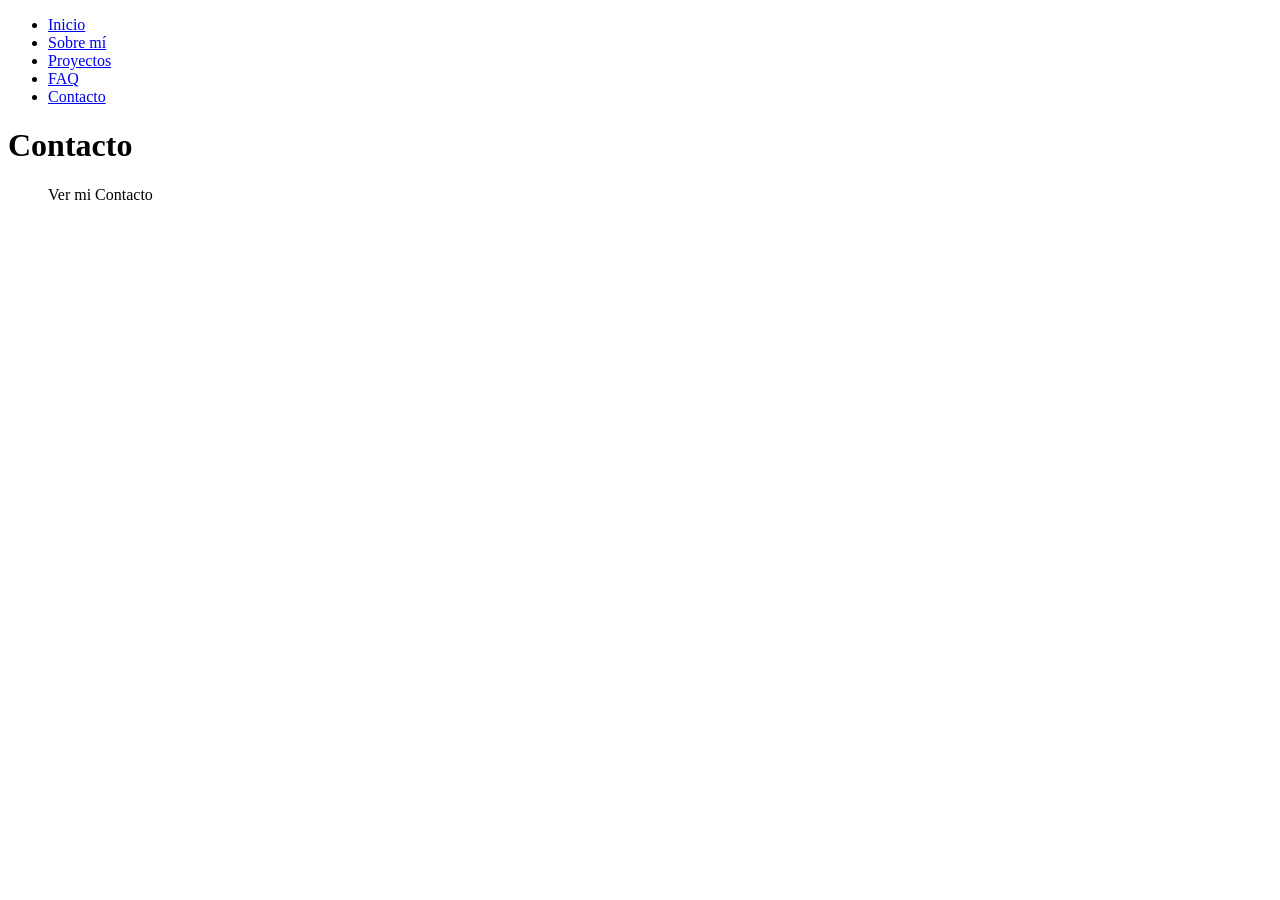
==== pages/contacto.html @ b22ae82e "proyecto" ====
<!DOCTYPE html>
<html lang="es">
<head>
    <meta charset="UTF-8">
    <meta name="viewport" content="width=device-width, initial-scale=1.0">
    <title>Contacto</title>
</head>
<body>

<header>
    <nav>
        <ul>
            <li><a href="../index2.html">Inicio</a></li>
            <li><a href="sobre-mi.html">Sobre mí</a></li>
            <li><a href="proyectos.html">Proyectos</a></li>
            <li><a href="FAQ.html">FAQ</a></li>
            <li><a href="contacto.html">Contacto</a></li>
        </ul>
    </nav>
</header>

<main>
        <h1>Contacto </h1>
        <figure>
 <a> 
                Ver mi Contacto 
            </a>
        
            </figure>

            <p></p>
        </section>
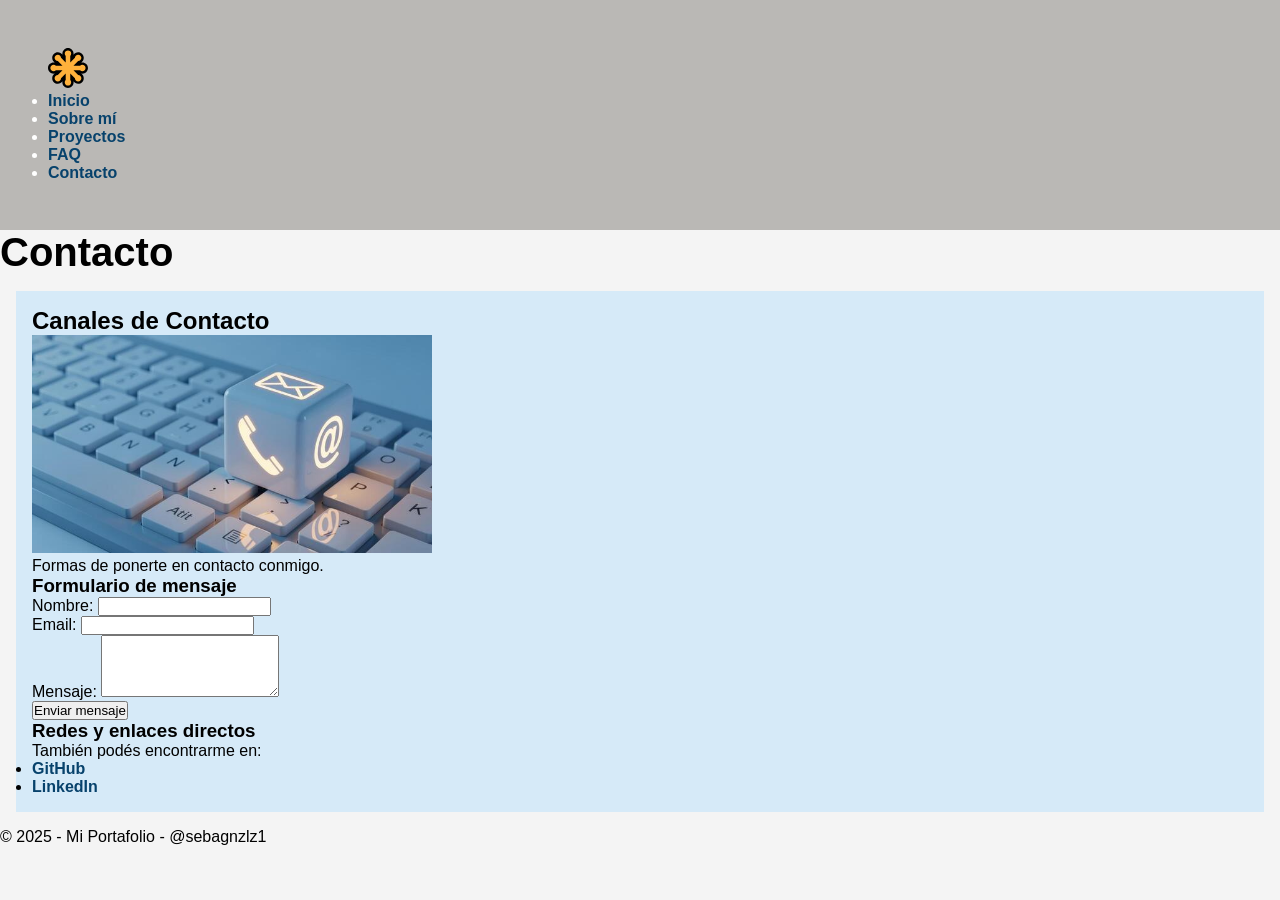
==== commit 6921e9bb: "nuevo trabajo" ====
--- a/pages/contacto.html
+++ b/pages/contacto.html
@@ -3,14 +3,18 @@
 <head>
     <meta charset="UTF-8">
     <meta name="viewport" content="width=device-width, initial-scale=1.0">
+    <link rel="stylesheet" href="../css/style.css">
     <title>Contacto</title>
 </head>
 <body>
+<header>
+        <a href="../index.html">
+        <img src="../assets/logo.svg" alt="Logo de mi sitio web" width="40">
+    </a>
 
-<header>
     <nav>
         <ul>
-            <li><a href="../index2.html">Inicio</a></li>
+            <li><a href="../index.html">Inicio</a></li>
             <li><a href="sobre-mi.html">Sobre mí</a></li>
             <li><a href="proyectos.html">Proyectos</a></li>
             <li><a href="FAQ.html">FAQ</a></li>
@@ -18,15 +22,44 @@
         </ul>
     </nav>
 </header>
-
 <main>
-        <h1>Contacto </h1>
-        <figure>
- <a> 
-                Ver mi Contacto 
-            </a>
-        
-            </figure>
-
-            <p></p>
-        </section>
+    <h1>Contacto</h1>
+    <section>
+        <h2>Canales de Contacto</h2>
+        <figure> 
+            <img src="../assets/canalesdecontacto.jpeg" alt="Ilustración de canales de contacto" width="400">
+            <figcaption>Formas de ponerte en contacto conmigo.</figcaption>
+        </figure>
+        <article>
+            <h3>Formulario de mensaje</h3>
+            <form action="#" method="POST">
+                <div>
+                    <label for="nombre">Nombre:</label>
+                    <input type="text" id="nombre" name="nombre" required>
+                </div>
+                <div>
+                    <label for="email">Email:</label>
+                    <input type="email" id="email" name="email" required>
+                </div>
+                <div>
+                    <label for="mensaje">Mensaje:</label>
+                    <textarea id="mensaje" name="mensaje" rows="4" required></textarea>
+                </div>
+                <button type="submit">Enviar mensaje</button>
+            </form>
+        </article>
+        <article>
+            <h3>Redes y enlaces directos</h3>
+            <p>También podés encontrarme en:</p>
+            <ul>
+                <li><a href="https://github.com/sebagnzlz1" target="_blank">GitHub</a></li>
+                <li><a href="https://www.linkedin.com" target="_blank">LinkedIn</a></li>
+            </ul>
+        </article>
+    </section>
+</main>
+<footer>
+    <p>&copy; 2025 - Mi Portafolio - @sebagnzlz1</p>
+</footer>
+</body>
+</html>
--- a/css/style.css
+++ b/css/style.css
@@ -0,0 +1,69 @@
+/* Reset básico universal */
+* {
+  margin: 0;
+  padding: 0;
+  box-sizing: border-box;
+}
+
+/*bebas font*/
+
+
+@import url('https://fonts.googleapis.com/css2?family=Bebas+Neue&display=swap');
+
+/*  font-family: "Bebas Neue", sans-serif;
+*/
+
+.hero-section {
+  background-color: #1a1a2e; /* Respaldo */
+  background-image: radial-gradient(circle, #4e4376, #1a1a2e);
+  color: white;
+  padding: 4rem 2rem;
+}
+body {
+    font-family: "Bebas Neue", sans-serif;
+}
+
+h1 {
+    font-size: 2.5rem;
+    font-weight: 900;
+}
+
+p {
+    font-size: 1rem;
+    font-weight: 400;
+
+}
+
+a {
+    color: #07426c;
+    text-decoration: none;
+    font-weight: 600;
+}
+
+a:hover {
+    color: #2197eb;
+    text-decoration: underline;
+}
+
+/* 1. Define tu paleta de colores usando codigos de color Hexadecimal */
+
+body {
+  /* 2. Aplica el fondo base al body */
+  background-color: #F4F4F4;
+  font-family: Arial, sans-serif;
+}
+
+header {
+  /* 3. Coloca un fondo diferente para el header */
+  background: #bab8b5;
+  color: white;
+  padding: 3rem;
+}
+
+section {
+  /* 4. Usa un color complementario para un fondo mas suave */
+  background-color: #D6EAF8;
+  margin: 1rem;
+  padding: 1rem;
+}
+
